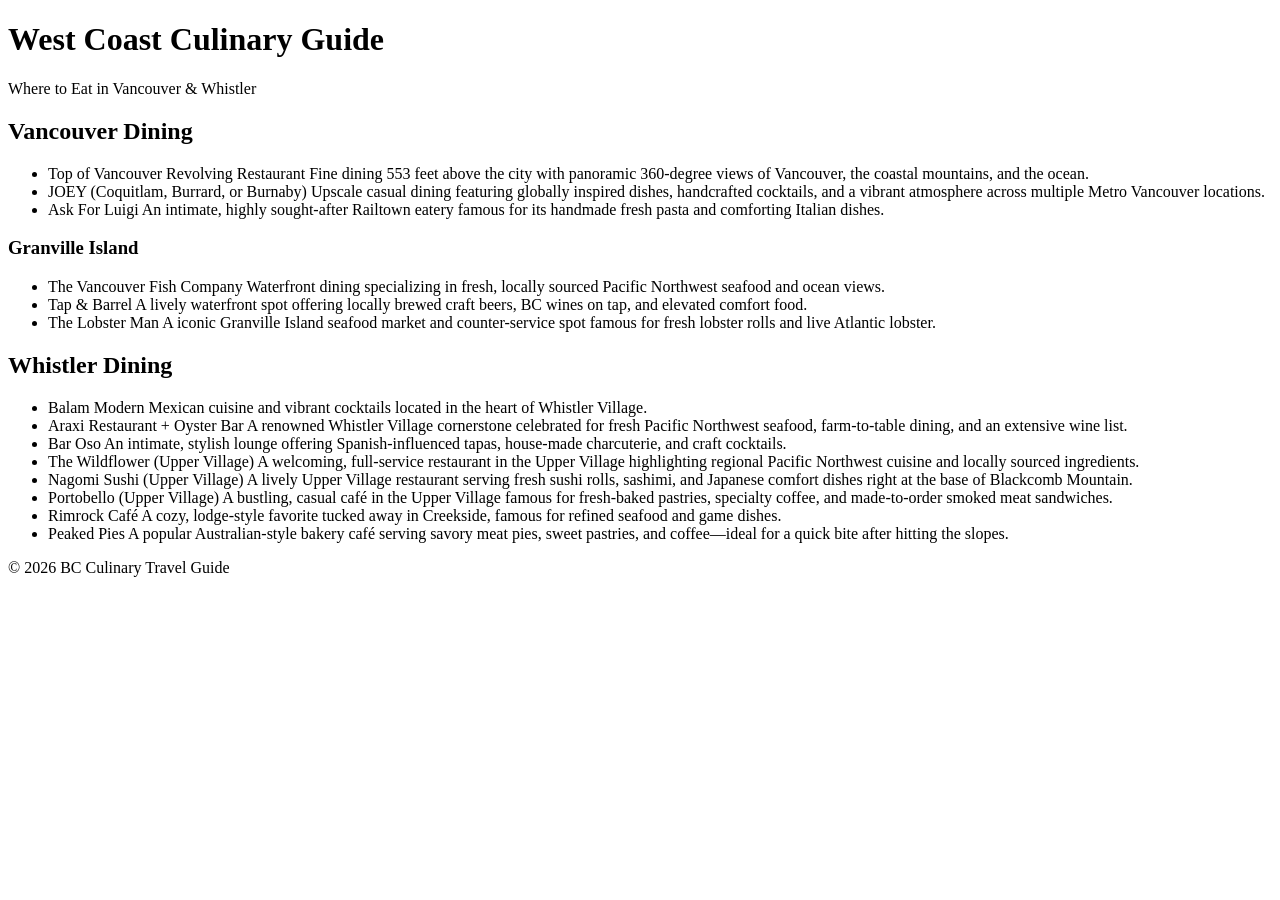
==== cusine.html @ 4773f581 "Add files via upload" ====
<!DOCTYPE html>
<html lang="en">
<head>
    <meta charset="UTF-8">
    <meta name="viewport" content="width=device-width, initial-scale=1.0">
    <title>BC Cuisine Travel Guide: Vancouver & Whistler</title>
    <link rel="stylesheet" href="style.css">
</head>
<body>

    <header>
        <h1>West Coast Culinary Guide</h1>
        <p>Where to Eat in Vancouver & Whistler</p>
    </header>

    <main>
        <!-- Vancouver Section -->
        <section id="vancouver">
            <h2>Vancouver Dining</h2>
            <ul>
                <li>
                    <span class="restaurant-name">Top of Vancouver Revolving Restaurant</span>
                    <span class="restaurant-desc">Fine dining 553 feet above the city with panoramic 360-degree views of Vancouver, the coastal mountains, and the ocean.</span>
                </li>
                <li>
                    <span class="restaurant-name">JOEY (Coquitlam, Burrard, or Burnaby)</span>
                    <span class="restaurant-desc">Upscale casual dining featuring globally inspired dishes, handcrafted cocktails, and a vibrant atmosphere across multiple Metro Vancouver locations.</span>
                </li>
                <li>
                    <span class="restaurant-name">Ask For Luigi</span>
                    <span class="restaurant-desc">An intimate, highly sought-after Railtown eatery famous for its handmade fresh pasta and comforting Italian dishes.</span>
                </li>
            </ul>

            <h3>Granville Island</h3>
            <ul>
                <li>
                    <span class="restaurant-name">The Vancouver Fish Company</span>
                    <span class="restaurant-desc">Waterfront dining specializing in fresh, locally sourced Pacific Northwest seafood and ocean views.</span>
                </li>
                <li>
                    <span class="restaurant-name">Tap & Barrel</span>
                    <span class="restaurant-desc">A lively waterfront spot offering locally brewed craft beers, BC wines on tap, and elevated comfort food.</span>
                </li>
                <li>
                    <span class="restaurant-name">The Lobster Man</span>
                    <span class="restaurant-desc">A iconic Granville Island seafood market and counter-service spot famous for fresh lobster rolls and live Atlantic lobster.</span>
                </li>
            </ul>
        </section>

        <!-- Whistler Section -->
       <!-- Whistler Section -->
        <section id="whistler">
            <h2>Whistler Dining</h2>
            <ul>
                <li>
                    <span class="restaurant-name">Balam</span>
                    <span class="restaurant-desc">Modern Mexican cuisine and vibrant cocktails located in the heart of Whistler Village.</span>
                </li>
                <li>
                    <span class="restaurant-name">Araxi Restaurant + Oyster Bar</span>
                    <span class="restaurant-desc">A renowned Whistler Village cornerstone celebrated for fresh Pacific Northwest seafood, farm-to-table dining, and an extensive wine list.</span>
                </li>
                <li>
                    <span class="restaurant-name">Bar Oso</span>
                    <span class="restaurant-desc">An intimate, stylish lounge offering Spanish-influenced tapas, house-made charcuterie, and craft cocktails.</span>
                </li>
                <li>
                    <span class="restaurant-name">The Wildflower (Upper Village)</span>
                    <span class="restaurant-desc">A welcoming, full-service restaurant in the Upper Village highlighting regional Pacific Northwest cuisine and locally sourced ingredients.</span>
                </li>
                <li>
                    <span class="restaurant-name">Nagomi Sushi (Upper Village)</span>
                    <span class="restaurant-desc">A lively Upper Village restaurant serving fresh sushi rolls, sashimi, and Japanese comfort dishes right at the base of Blackcomb Mountain.</span>
                </li>
                <li>
                    <span class="restaurant-name">Portobello (Upper Village)</span>
                    <span class="restaurant-desc">A bustling, casual café in the Upper Village famous for fresh-baked pastries, specialty coffee, and made-to-order smoked meat sandwiches.</span>
                </li>
                <li>
                    <span class="restaurant-name">Rimrock Café</span>
                    <span class="restaurant-desc">A cozy, lodge-style favorite tucked away in Creekside, famous for refined seafood and game dishes.</span>
                </li>
                <li>
                    <span class="restaurant-name">Peaked Pies</span>
                    <span class="restaurant-desc">A popular Australian-style bakery café serving savory meat pies, sweet pastries, and coffee—ideal for a quick bite after hitting the slopes.</span>
                </li>
            </ul>
        </section>
    </main>

    <footer>
        <p>&copy; 2026 BC Culinary Travel Guide</p>
    </footer>

</body>
</html>
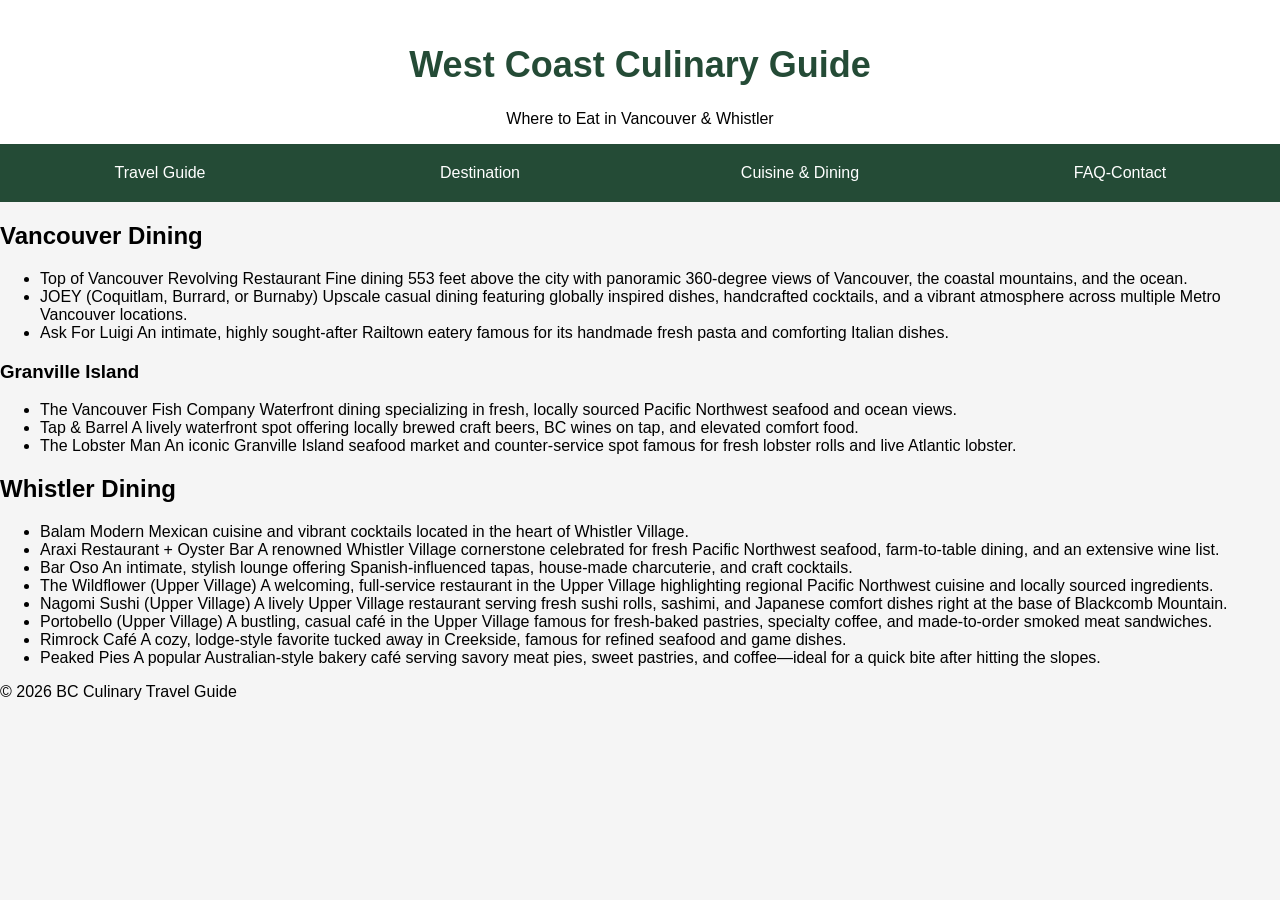
==== commit 894278b4: "Fix HTML structure and update stylesheet link" ====
--- a/cusine.html
+++ b/cusine.html
@@ -4,13 +4,19 @@
     <meta charset="UTF-8">
     <meta name="viewport" content="width=device-width, initial-scale=1.0">
     <title>BC Cuisine Travel Guide: Vancouver & Whistler</title>
-    <link rel="stylesheet" href="style.css">
+    <link rel="stylesheet" href="css/style.css">
 </head>
 <body>
 
     <header>
         <h1>West Coast Culinary Guide</h1>
         <p>Where to Eat in Vancouver & Whistler</p>
+        <nav class="navbar">
+            <a href="index.html">Travel Guide</a>
+            <a href="destination.html">Destination</a>
+            <a href="cusine.html">Cuisine & Dining</a>
+            <a href="contact.html">FAQ-Contact</a>
+        </nav>
     </header>
 
     <main>
@@ -44,13 +50,12 @@
                 </li>
                 <li>
                     <span class="restaurant-name">The Lobster Man</span>
-                    <span class="restaurant-desc">A iconic Granville Island seafood market and counter-service spot famous for fresh lobster rolls and live Atlantic lobster.</span>
+                    <span class="restaurant-desc">An iconic Granville Island seafood market and counter-service spot famous for fresh lobster rolls and live Atlantic lobster.</span>
                 </li>
             </ul>
         </section>
 
         <!-- Whistler Section -->
-       <!-- Whistler Section -->
         <section id="whistler">
             <h2>Whistler Dining</h2>
             <ul>
@@ -95,4 +100,4 @@
     </footer>
 
 </body>
-</html>+</html>
--- a/css/style.css
+++ b/css/style.css
@@ -0,0 +1,38 @@
+* {
+    box-sizing: border-box;
+}
+
+body {
+    margin: 0;
+    font-family: Arial, sans-serif;
+    background-color: #f5f5f5;
+}
+
+header {
+    text-align: center;
+    background-color: #ffffff;
+    padding-top: 20px;
+}
+
+header h1 {
+    font-size: 36px;
+    color: #244b36;
+}
+
+.navbar {
+    display: flex;
+    justify-content: space-evenly;
+    flex-wrap: wrap;
+    background-color: #244b36;
+}
+
+.navbar a {
+    color: white;
+    text-decoration: none;
+    padding: 20px;
+    flex: 1;
+}
+
+.navbar a:hover {
+    background-color: #3e7053;
+}
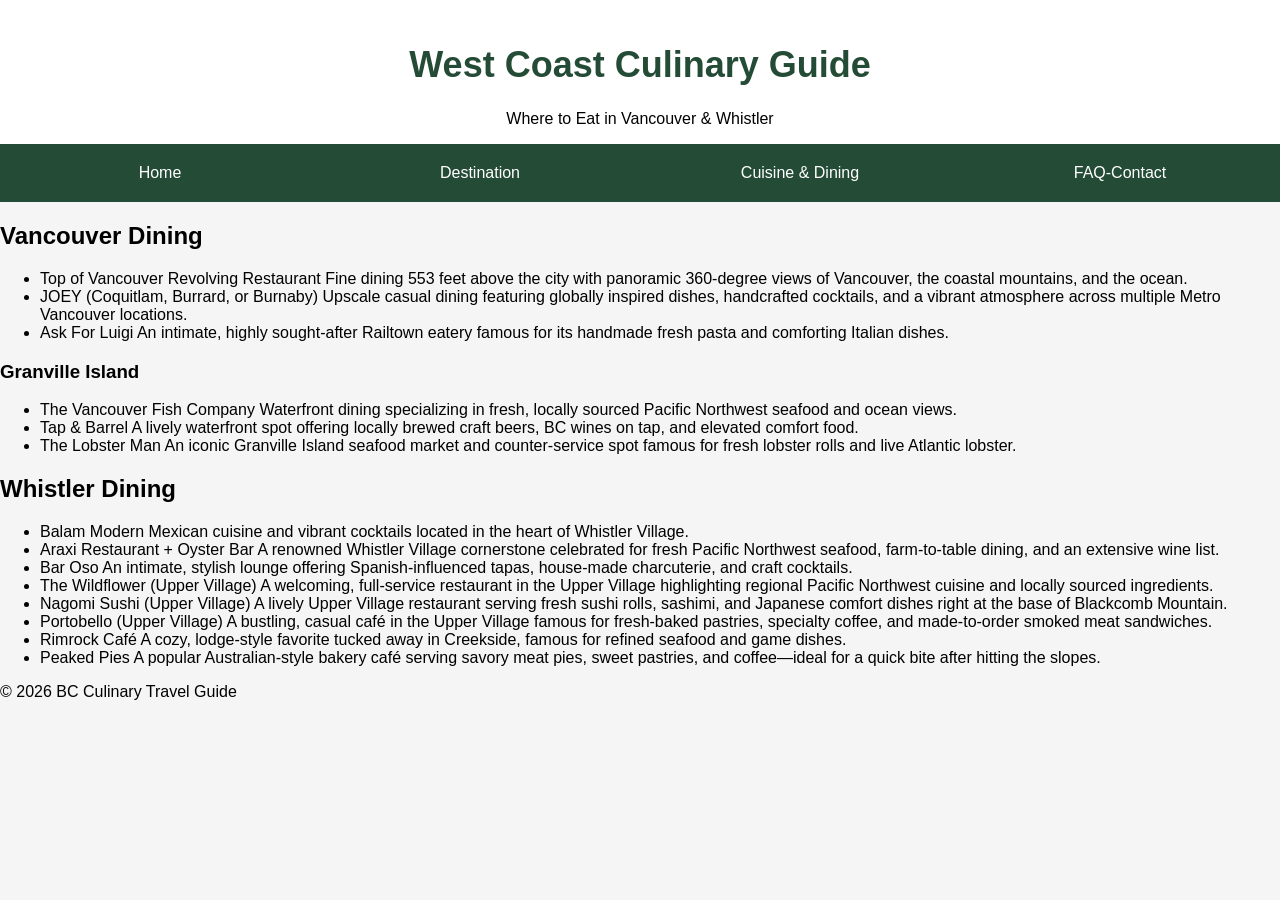
==== commit 4175073c: "added header to every page" ====
--- a/cusine.html
+++ b/cusine.html
@@ -12,7 +12,7 @@
         <h1>West Coast Culinary Guide</h1>
         <p>Where to Eat in Vancouver & Whistler</p>
         <nav class="navbar">
-            <a href="index.html">Travel Guide</a>
+            <a href="index.html">Home</a>
             <a href="destination.html">Destination</a>
             <a href="cusine.html">Cuisine & Dining</a>
             <a href="contact.html">FAQ-Contact</a>
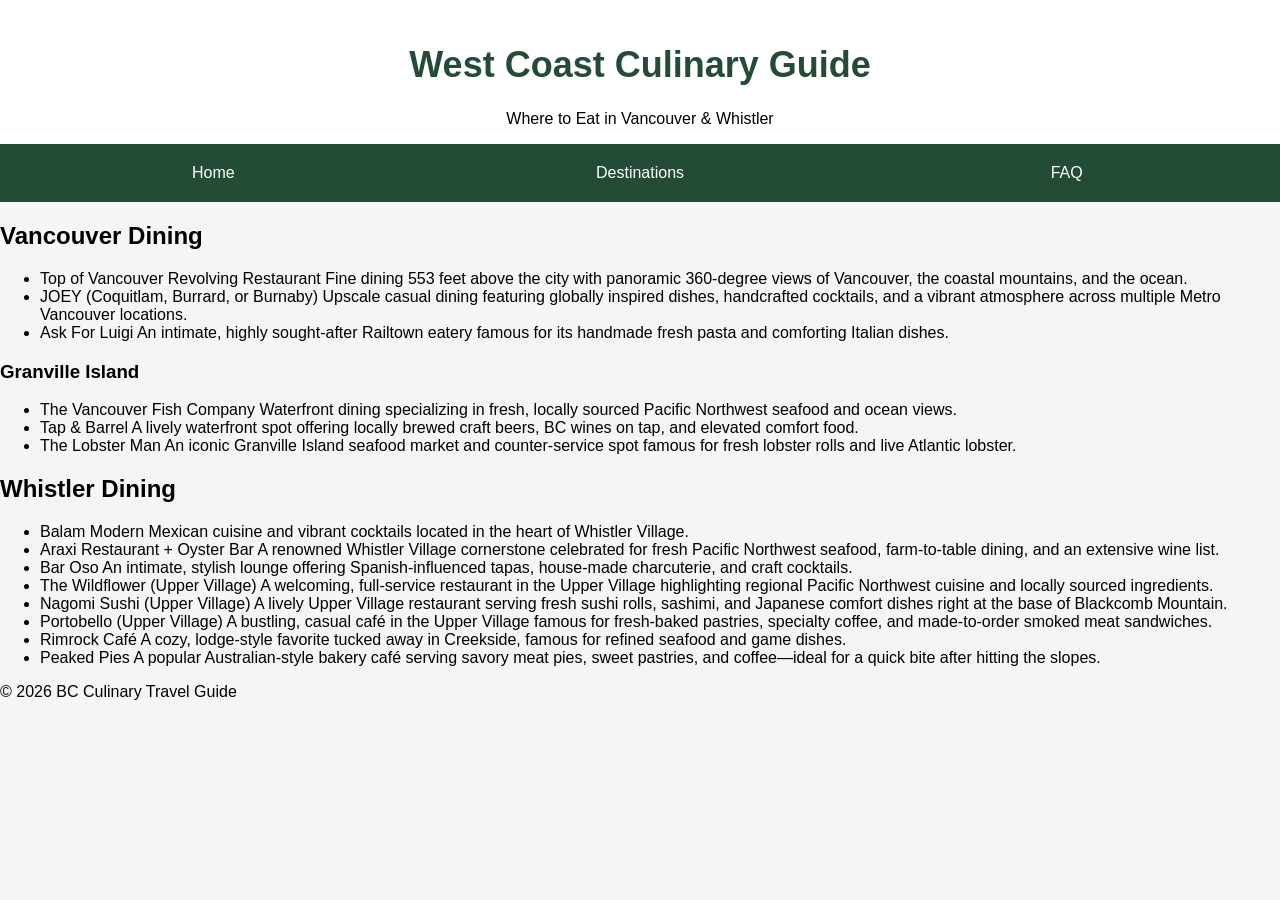
==== commit 80172b1a: "added header to every page updated" ====
--- a/cusine.html
+++ b/cusine.html
@@ -13,9 +13,8 @@
         <p>Where to Eat in Vancouver & Whistler</p>
         <nav class="navbar">
             <a href="index.html">Home</a>
-            <a href="destination.html">Destination</a>
-            <a href="cusine.html">Cuisine & Dining</a>
-            <a href="contact.html">FAQ-Contact</a>
+            <a href="itinerary.html">Destinations</a>
+            <a href="faq.html">FAQ</a>
         </nav>
     </header>
 
